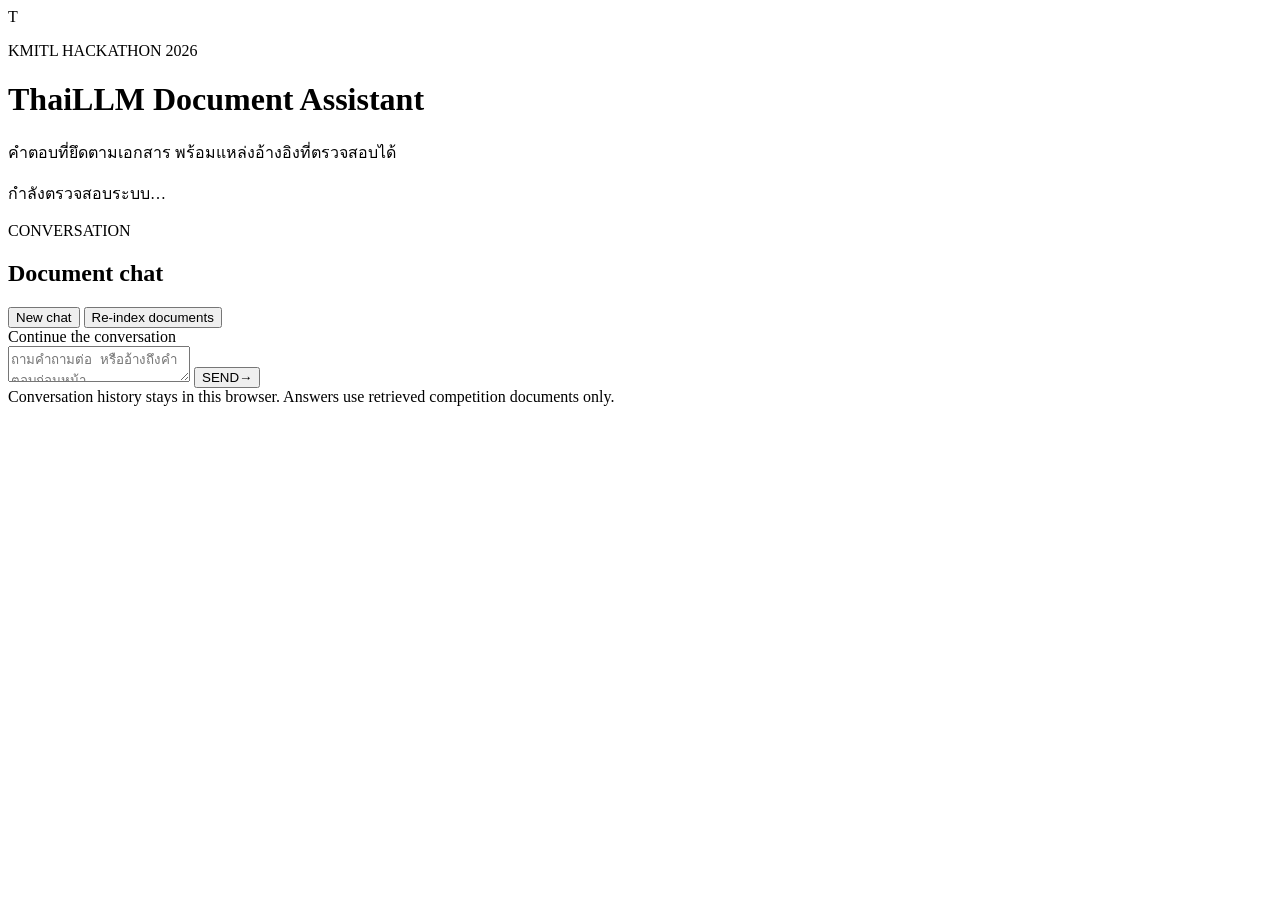
==== chat gpt/project/frontend/index.html @ 6b9a467e "main" ====
<!doctype html>
<html lang="th">
  <head>
    <meta charset="utf-8" />
    <meta name="viewport" content="width=device-width, initial-scale=1" />
    <meta name="description" content="Grounded document Q&A powered by ThaiLLM" />
    <title>ThaiLLM Document Assistant</title>
    <link rel="stylesheet" href="/static/style.css?v=9" />
  </head>
  <body>
    <main class="shell">
      <header class="hero">
        <div class="brand-mark" aria-hidden="true">T</div>
        <div>
          <p class="eyebrow">KMITL HACKATHON 2026</p>
          <h1>ThaiLLM Document Assistant</h1>
          <p class="subtitle">คำตอบที่ยึดตามเอกสาร พร้อมแหล่งอ้างอิงที่ตรวจสอบได้</p>
        </div>
        <div id="status" class="status" role="status">กำลังตรวจสอบระบบ…</div>
      </header>

      <section class="ask-card chat-card" aria-labelledby="ask-heading">
        <div class="section-heading">
          <div>
            <p class="section-number">CONVERSATION</p>
            <h2 id="ask-heading">Document chat</h2>
          </div>
          <div class="chat-head-actions">
            <button id="new-chat-button" class="secondary-button" type="button">New chat</button>
            <button id="reindex-button" class="secondary-button" type="button">Re-index documents</button>
          </div>
        </div>

        <div id="messages" class="messages" aria-live="polite"></div>

        <form id="question-form" class="composer">
          <label for="question">Continue the conversation</label>
          <div class="question-row">
            <textarea
              id="question"
              name="question"
              rows="2"
              maxlength="4000"
              placeholder="ถามคำถามต่อ หรืออ้างถึงคำตอบก่อนหน้า…"
              required
            ></textarea>
            <button id="ask-button" class="primary-button" type="submit">
              <span>SEND</span><span aria-hidden="true">→</span>
            </button>
          </div>
        </form>

        <div id="loading" class="loading" hidden aria-live="polite">
          <span class="spinner" aria-hidden="true"></span>
          <span>ThaiLLM is reading the evidence…</span>
        </div>
        <p id="error" class="error" hidden role="alert"></p>
      </section>

      <footer>
        Conversation history stays in this browser. Answers use retrieved competition documents only.
      </footer>
    </main>
    <script src="/static/app.js?v=9" defer></script>
  </body>
</html>
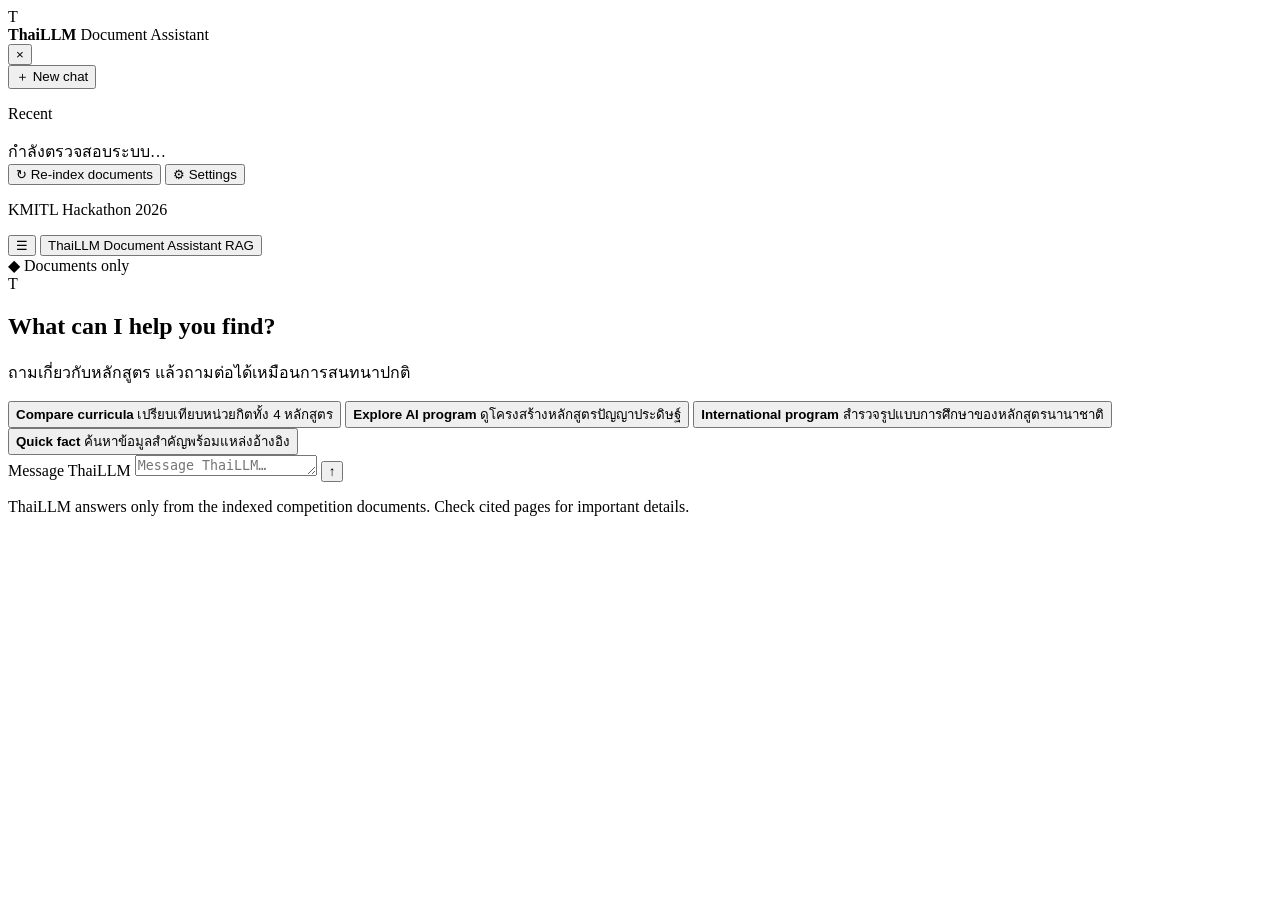
==== commit 98ca1c55: "from answer easy normal" ====
--- a/chat gpt/project/frontend/index.html
+++ b/chat gpt/project/frontend/index.html
@@ -5,62 +5,240 @@
     <meta name="viewport" content="width=device-width, initial-scale=1" />
     <meta name="description" content="Grounded document Q&A powered by ThaiLLM" />
     <title>ThaiLLM Document Assistant</title>
-    <link rel="stylesheet" href="/static/style.css?v=9" />
+    <link rel="stylesheet" href="/static/style.css?v=12" />
   </head>
   <body>
-    <main class="shell">
-      <header class="hero">
-        <div class="brand-mark" aria-hidden="true">T</div>
-        <div>
-          <p class="eyebrow">KMITL HACKATHON 2026</p>
-          <h1>ThaiLLM Document Assistant</h1>
-          <p class="subtitle">คำตอบที่ยึดตามเอกสาร พร้อมแหล่งอ้างอิงที่ตรวจสอบได้</p>
-        </div>
-        <div id="status" class="status" role="status">กำลังตรวจสอบระบบ…</div>
-      </header>
-
-      <section class="ask-card chat-card" aria-labelledby="ask-heading">
-        <div class="section-heading">
+    <div class="app-shell">
+      <div id="sidebar-backdrop" class="sidebar-backdrop" hidden></div>
+
+      <aside id="sidebar" class="sidebar" aria-label="Chat history">
+        <div class="sidebar-brand">
+          <div class="brand-mark" aria-hidden="true">T</div>
           <div>
-            <p class="section-number">CONVERSATION</p>
-            <h2 id="ask-heading">Document chat</h2>
-          </div>
-          <div class="chat-head-actions">
-            <button id="new-chat-button" class="secondary-button" type="button">New chat</button>
-            <button id="reindex-button" class="secondary-button" type="button">Re-index documents</button>
-          </div>
-        </div>
-
-        <div id="messages" class="messages" aria-live="polite"></div>
-
-        <form id="question-form" class="composer">
-          <label for="question">Continue the conversation</label>
-          <div class="question-row">
-            <textarea
-              id="question"
-              name="question"
-              rows="2"
-              maxlength="4000"
-              placeholder="ถามคำถามต่อ หรืออ้างถึงคำตอบก่อนหน้า…"
-              required
-            ></textarea>
-            <button id="ask-button" class="primary-button" type="submit">
-              <span>SEND</span><span aria-hidden="true">→</span>
-            </button>
-          </div>
-        </form>
-
-        <div id="loading" class="loading" hidden aria-live="polite">
-          <span class="spinner" aria-hidden="true"></span>
-          <span>ThaiLLM is reading the evidence…</span>
-        </div>
-        <p id="error" class="error" hidden role="alert"></p>
-      </section>
-
-      <footer>
-        Conversation history stays in this browser. Answers use retrieved competition documents only.
-      </footer>
-    </main>
-    <script src="/static/app.js?v=9" defer></script>
+            <strong>ThaiLLM</strong>
+            <span>Document Assistant</span>
+          </div>
+          <button id="close-sidebar-button" class="icon-button close-sidebar" type="button" aria-label="Close sidebar">×</button>
+        </div>
+
+        <button id="new-chat-button" class="new-chat-button" type="button">
+          <span aria-hidden="true">＋</span>
+          <span>New chat</span>
+        </button>
+
+        <nav class="history-panel" aria-label="Previous conversations">
+          <p class="history-label">Recent</p>
+          <div id="chat-list" class="chat-list"></div>
+        </nav>
+
+        <div class="sidebar-footer">
+          <div id="status" class="status" role="status">กำลังตรวจสอบระบบ…</div>
+          <button id="reindex-button" class="reindex-button" type="button">
+            <span aria-hidden="true">↻</span>
+            <span>Re-index documents</span>
+          </button>
+          <button id="settings-button" class="reindex-button" type="button">
+            <span aria-hidden="true">⚙</span>
+            <span>Settings</span>
+          </button>
+          <p>KMITL Hackathon 2026</p>
+        </div>
+      </aside>
+
+      <main class="chat-workspace">
+        <header class="topbar">
+          <button id="open-sidebar-button" class="icon-button menu-button" type="button" aria-label="Open sidebar">☰</button>
+          <button class="model-selector" type="button" aria-label="Current model">
+            <span>ThaiLLM Document Assistant</span>
+            <span class="model-badge">RAG</span>
+          </button>
+          <div class="privacy-pill"><span aria-hidden="true">◆</span> Documents only</div>
+        </header>
+
+        <section id="conversation-stage" class="conversation-stage" aria-label="Conversation">
+          <div id="empty-state" class="empty-state">
+            <div class="empty-logo" aria-hidden="true">T</div>
+            <h1>What can I help you find?</h1>
+            <p>ถามเกี่ยวกับหลักสูตร แล้วถามต่อได้เหมือนการสนทนาปกติ</p>
+            <div class="suggestion-grid" aria-label="Suggested questions">
+              <button class="suggestion-card" type="button" data-question="เปรียบเทียบจำนวนหน่วยกิตรวมของทั้ง 4 หลักสูตร">
+                <strong>Compare curricula</strong>
+                <span>เปรียบเทียบหน่วยกิตทั้ง 4 หลักสูตร</span>
+              </button>
+              <button class="suggestion-card" type="button" data-question="หลักสูตรเทคโนโลยีปัญญาประดิษฐ์มีโครงสร้างหลักสูตรอย่างไร?">
+                <strong>Explore AI program</strong>
+                <span>ดูโครงสร้างหลักสูตรปัญญาประดิษฐ์</span>
+              </button>
+              <button class="suggestion-card" type="button" data-question="หลักสูตรเทคโนโลยีสารสนเทศทางธุรกิจ (หลักสูตรนานาชาติ) มีรูปแบบการศึกษาใดบ้าง?">
+                <strong>International program</strong>
+                <span>สำรวจรูปแบบการศึกษาของหลักสูตรนานาชาติ</span>
+              </button>
+              <button class="suggestion-card" type="button" data-question="หลักสูตรวิทยาการข้อมูลและการวิเคราะห์เชิงธุรกิจมีจำนวนหน่วยกิตรวมเท่าไร?">
+                <strong>Quick fact</strong>
+                <span>ค้นหาข้อมูลสำคัญพร้อมแหล่งอ้างอิง</span>
+              </button>
+            </div>
+          </div>
+          <div id="messages" class="messages" aria-live="polite"></div>
+        </section>
+
+        <div class="composer-dock">
+          <div class="composer-inner">
+            <div id="loading" class="loading" hidden aria-live="polite">
+              <span class="spinner" aria-hidden="true"></span>
+              <span>ThaiLLM is reading the documents…</span>
+            </div>
+            <p id="error" class="error" hidden role="alert"></p>
+            <form id="question-form" class="composer">
+              <label class="sr-only" for="question">Message ThaiLLM</label>
+              <textarea id="question" name="question" rows="1" maxlength="4000" placeholder="Message ThaiLLM…" required></textarea>
+              <button id="ask-button" class="send-button" type="submit" aria-label="Send message">
+                <span aria-hidden="true">↑</span>
+              </button>
+            </form>
+            <p class="disclaimer">ThaiLLM answers only from the indexed competition documents. Check cited pages for important details.</p>
+          </div>
+        </div>
+      </main>
+    </div>
+
+    <dialog id="settings-dialog" class="settings-dialog" aria-labelledby="settings-title">
+      <div class="settings-card">
+        <header class="settings-header">
+          <div>
+            <h2 id="settings-title">Settings</h2>
+            <p>Customize your document chat experience.</p>
+          </div>
+          <button id="close-settings-button" class="icon-button" type="button" aria-label="Close settings">×</button>
+        </header>
+
+        <div class="settings-layout">
+          <nav class="settings-nav" aria-label="Settings categories">
+            <button type="button" data-settings-page="general" aria-pressed="true">General</button>
+            <button type="button" data-settings-page="chat" aria-pressed="false">Chat &amp; answers</button>
+            <button type="button" data-settings-page="advanced" aria-pressed="false">Advanced</button>
+            <button type="button" data-settings-page="data" aria-pressed="false">Data controls</button>
+            <button type="button" data-settings-page="about" aria-pressed="false">About</button>
+          </nav>
+        <div class="settings-content">
+          <section class="settings-section" data-settings-panel="general" aria-labelledby="appearance-heading">
+            <div class="settings-section-title">
+              <h3 id="appearance-heading">Appearance</h3>
+              <p>Choose how the interface looks and feels.</p>
+            </div>
+            <label class="setting-row" for="theme-select">
+              <span><strong>Theme</strong><small>Use your device theme or choose one.</small></span>
+              <select id="theme-select">
+                <option value="system">System</option>
+                <option value="light">Light</option>
+                <option value="dark">Dark</option>
+              </select>
+            </label>
+            <label class="setting-row" for="density-select">
+              <span><strong>Chat spacing</strong><small>Adjust the space between messages.</small></span>
+              <select id="density-select">
+                <option value="comfortable">Comfortable</option>
+                <option value="compact">Compact</option>
+              </select>
+            </label>
+            <label class="setting-row" for="font-size-select">
+              <span><strong>Message text size</strong><small>Change reading size without resizing the sidebar.</small></span>
+              <select id="font-size-select"><option value="small">Small</option><option value="default">Default</option><option value="large">Large</option></select>
+            </label>
+            <label class="setting-row toggle-row" for="auto-scroll-toggle">
+              <span><strong>Auto-scroll to new messages</strong><small>Keep the newest answer in view.</small></span>
+              <input id="auto-scroll-toggle" type="checkbox" role="switch" />
+            </label>
+            <label class="setting-row toggle-row" for="suggestions-toggle">
+              <span><strong>Show starter questions</strong><small>Display suggested questions in new chats.</small></span>
+              <input id="suggestions-toggle" type="checkbox" role="switch" />
+            </label>
+          </section>
+
+          <section class="settings-section" data-settings-panel="chat" hidden aria-labelledby="answers-heading">
+            <div class="settings-section-title">
+              <h3 id="answers-heading">Answers</h3>
+              <p>Control supporting information shown with responses.</p>
+            </div>
+            <label class="setting-row toggle-row" for="show-confidence-toggle">
+              <span><strong>Show retrieval confidence</strong><small>Display how closely the evidence matched.</small></span>
+              <input id="show-confidence-toggle" type="checkbox" role="switch" />
+            </label>
+            <label class="setting-row toggle-row" for="open-sources-toggle">
+              <span><strong>Open sources automatically</strong><small>Expand document citations below every answer.</small></span>
+              <input id="open-sources-toggle" type="checkbox" role="switch" />
+            </label>
+            <label class="setting-row" for="answer-style-select">
+              <span><strong>Answer style</strong><small>Strict grounding uses reviewed factual wording. Style preferences are saved but not applied in this mode.</small></span>
+              <select id="answer-style-select" disabled><option value="concise">Concise</option><option value="balanced">Balanced</option><option value="detailed">Detailed</option></select>
+            </label>
+            <label class="setting-row" for="answer-language-select">
+              <span><strong>Answer language</strong><small>Thai questions receive Thai only. English and Chinese questions receive Thai first, then the question language, with the same verified facts. This rule cannot be overridden.</small></span>
+              <select id="answer-language-select" disabled><option value="auto">Thai + question language</option><option value="th">Thai only</option><option value="en">Thai + English</option><option value="zh">Thai + Chinese</option></select>
+            </label>
+          </section>
+
+          <section class="settings-section" data-settings-panel="chat" hidden aria-labelledby="composer-heading">
+            <div class="settings-section-title">
+              <h3 id="composer-heading">Composer</h3>
+              <p>Choose how messages are sent.</p>
+            </div>
+            <label class="setting-row toggle-row" for="enter-to-send-toggle">
+              <span><strong>Press Enter to send</strong><small>Use Shift + Enter for a new line.</small></span>
+              <input id="enter-to-send-toggle" type="checkbox" role="switch" />
+            </label>
+          </section>
+
+          <section class="settings-section" data-settings-panel="advanced" hidden aria-labelledby="advanced-heading">
+            <div class="settings-section-title">
+              <h3 id="advanced-heading">Retrieval &amp; context</h3>
+              <p>Changes apply to the next question. Defaults are recommended for the tested document set.</p>
+            </div>
+            <p class="settings-notice">Documents-only mode is always on. These controls cannot enable web search or external knowledge.</p>
+            <label class="setting-row" for="retrieval-depth-select">
+              <span><strong>Retrieval depth</strong><small>Strict grounding scans all locally matching passages so evidence and conflicts are not silently truncated. Oversized contexts are refused.</small></span>
+              <select id="retrieval-depth-select" disabled><option value="3">Focused · 3</option><option value="5">Default · 5</option><option value="8">Broad · 8</option></select>
+            </label>
+            <label class="setting-row" for="evidence-mode-select">
+              <span><strong>Evidence filter</strong><small>Strict raises the match threshold and may refuse more questions. This is not a factual-accuracy guarantee.</small></span>
+              <select id="evidence-mode-select"><option value="balanced">Balanced</option><option value="strict">Strict</option></select>
+            </label>
+            <label class="setting-row" for="context-limit-select">
+              <span><strong>Conversation context</strong><small>Prior user questions used locally for search, never as factual evidence. Off disables follow-up context.</small></span>
+              <select id="context-limit-select"><option value="0">Off</option><option value="6">6 messages</option><option value="12">12 · Default</option><option value="20">20 messages</option></select>
+            </label>
+            <p class="settings-notice">Retrieval match scores measure text matching, not the probability that an answer is correct. API keys and provider configuration remain on the server.</p>
+          </section>
+
+          <section class="settings-section danger-section" data-settings-panel="data" hidden aria-labelledby="data-heading">
+            <div class="settings-section-title">
+              <h3 id="data-heading">Conversation data</h3>
+              <p>Up to 30 chats and 40 messages per chat are retained in this browser. Export important conversations before they reach these limits.</p>
+            </div>
+            <div class="setting-row"><span><strong>Export current conversation</strong><small>Download messages and source references as JSON.</small></span><button id="export-chat-button" class="outline-button" type="button">Export</button></div>
+            <div class="setting-row"><span><strong>Export all conversations</strong><small>Contains chat text and sources; share the file carefully. No API keys are included.</small></span><button id="export-all-button" class="outline-button" type="button">Export all</button></div>
+            <div class="setting-row">
+              <span><strong>Clear all conversations</strong><small>This cannot be undone.</small></span>
+              <button id="clear-all-chats-button" class="danger-button" type="button">Clear</button>
+            </div>
+          </section>
+          <section class="settings-section" data-settings-panel="about" hidden aria-labelledby="about-heading">
+            <div class="settings-section-title"><h3 id="about-heading">ThaiLLM Document Assistant</h3><p>KMITL Hackathon workspace</p></div>
+            <p class="settings-notice">Strict grounding is always on. Search uses local BM25 and terminology mappings. ThaiLLM selects evidence IDs; the server validates them. Thai-first English/Chinese answers use shared facts and reviewed wording, with metadata citations. Unreviewed translations are not returned.</p>
+            <div class="setting-row"><span><strong>Connection status</strong><small id="settings-connection-status" role="status">Not checked yet</small></span><button id="refresh-status-button" class="outline-button" type="button">Check</button></div>
+            <p class="settings-notice">Settings are saved automatically in this browser. The question determines the output language; saved language preferences do not override the Thai-first rule. Review important facts against the cited documents.</p>
+          </section>
+        </div>
+        </div>
+
+        <footer class="settings-footer">
+          <button id="reset-settings-button" class="text-button" type="button">Reset all preferences</button>
+          <span class="settings-save-note">Saved automatically</span>
+          <button id="done-settings-button" class="done-button" type="button">Done</button>
+        </footer>
+      </div>
+    </dialog>
+
+    <script src="/static/app.js?v=14" defer></script>
   </body>
 </html>
